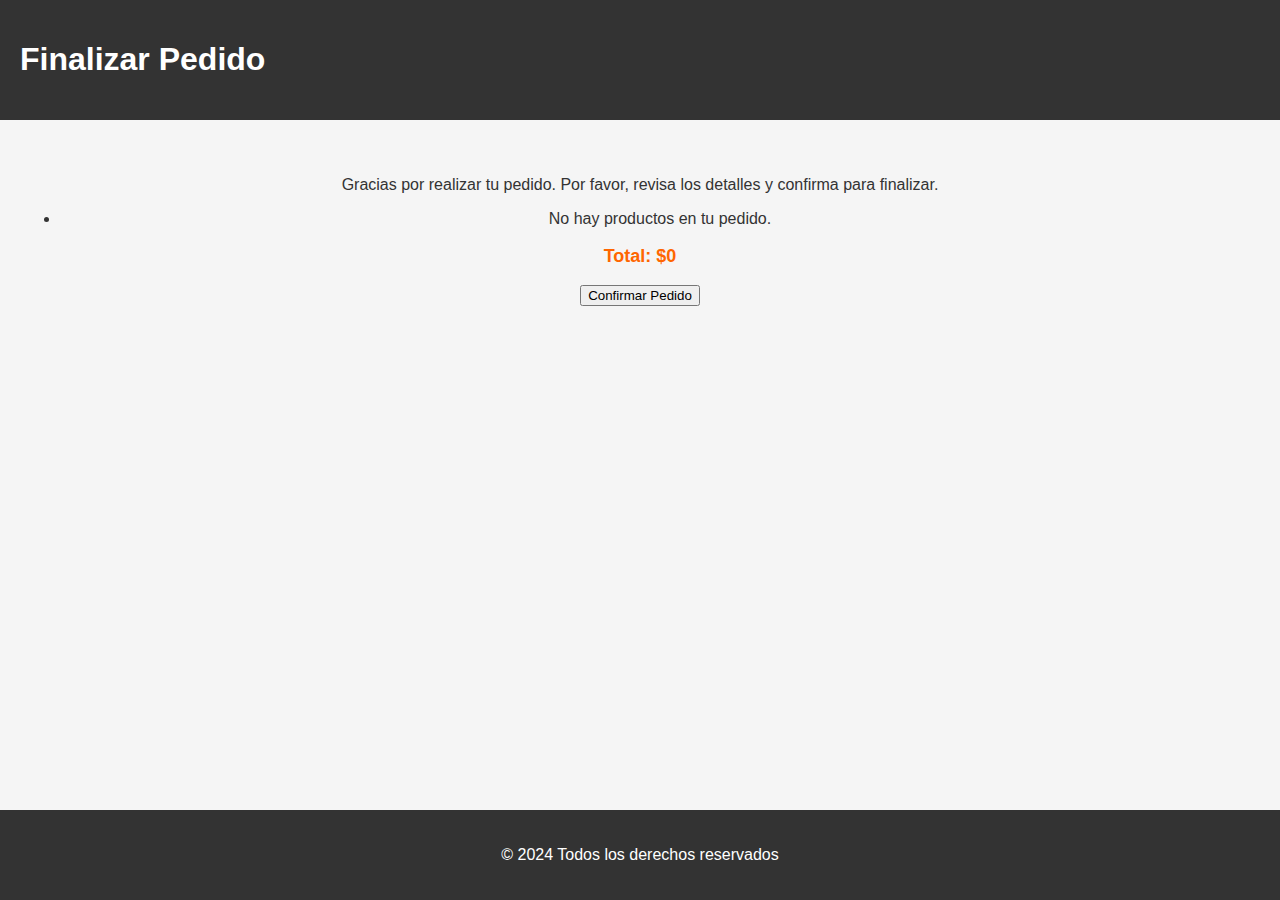
==== finalizar_pedido.html @ d0efa380 "Update finalizar_pedido.html" ====
<!DOCTYPE html>
<html lang="es">
<head>
    <meta charset="UTF-8">
    <meta name="viewport" content="width=device-width, initial-scale=1.0">
    <title>Finalizar Pedido</title>
    <link rel="stylesheet" href="styles.css">
</head>
<body>
    <header>
        <h1>Finalizar Pedido</h1>
    </header>

    <section>
        <p>Gracias por realizar tu pedido. Por favor, revisa los detalles y confirma para finalizar.</p>
        <ul id="order-details"></ul>
        <p id="order-total"></p>
        <button onclick="confirmOrder()">Confirmar Pedido</button>
    </section>

    <footer>
        <p>&copy; 2024 Todos los derechos reservados</p>
    </footer>

    <script>
        // Cargar los datos del pedido desde sessionStorage
        const orderItems = JSON.parse(sessionStorage.getItem('orderItems')) || [];
        const orderTotal = sessionStorage.getItem('orderTotal') || 0;

        // Mostrar los datos del pedido
        function displayOrderDetails() {
            const orderDetails = document.getElementById('order-details');
            const orderTotalDisplay = document.getElementById('order-total');

            // Limpiar la lista antes de agregar los elementos
            orderDetails.innerHTML = '';

            // Verificar si hay elementos en el pedido
            if (orderItems.length === 0) {
                const listItem = document.createElement('li');
                listItem.textContent = "No hay productos en tu pedido.";
                orderDetails.appendChild(listItem);
            } else {
                orderItems.forEach((item, index) => {
                    const listItem = document.createElement('li');
                    listItem.textContent = `${item.name} - $${item.price}`;
                    
                    // Crear botón de eliminar
                    const removeButton = document.createElement('button');
                    removeButton.textContent = 'Eliminar';
                    removeButton.onclick = () => removeItem(index);
                    listItem.appendChild(removeButton);
                    
                    orderDetails.appendChild(listItem);
                });
            }

            orderTotalDisplay.textContent = `Total: $${orderTotal}`;
        }

        // Función para eliminar un producto
        function removeItem(index) {
            const orderItems = JSON.parse(sessionStorage.getItem('orderItems')) || [];
            orderItems.splice(index, 1); // Eliminar el elemento del índice
            sessionStorage.setItem('orderItems', JSON.stringify(orderItems)); // Actualizar sessionStorage
            displayOrderDetails(); // Volver a mostrar los detalles del pedido
        }

        function confirmOrder() {
            alert('Tu pedido ha sido confirmado. ¡Gracias!');
            sessionStorage.clear(); // Limpia el pedido almacenado
            window.location.href = "index.html"; // Redirigir a la página principal
        }

        // Llamar a la función para mostrar el pedido
        displayOrderDetails();
    </script>
</body>
</html>
---- styles.css ----
* {
    box-sizing: border-box; /* Incluye padding y margen en el ancho total */
}

body {
    font-family: 'Helvetica Neue', sans-serif;
    background-color: #f5f5f5;
    color: #333;
    margin: 0;
    padding: 0;
    display: flex;
    flex-direction: column; /* Permite que el footer se mantenga al final */
    min-height: 100vh; /* Asegura que el footer esté en la parte inferior */
}

header {
    display: flex;
    justify-content: space-between;
    align-items: center;
    background-color: #333;
    padding: 20px;
    color: #fff;
}

header .logo img {
    height: 60px;
}

nav a {
    color: white !important; 
    text-decoration: none;
}

nav ul {
    list-style: none;
    margin: 0;
    padding: 0;
}

nav ul li {
    display: inline;
    margin-left: 20px;
}

nav ul li a {
    color: white; 
    text-decoration: none; 
    font-size: 1.2em;
}

section {
    padding: 40px 20px;
    text-align: center;
}

a {
    color: #333 !important;
    text-decoration: none; 
}

h2 {
    font-size: 2em;
    margin-bottom: 20px;
    color: #333;
    text-transform: uppercase;
}

.menu-grid {
    display: grid;
    grid-template-columns: repeat(auto-fit, minmax(250px, 1fr));
    gap: 40px;
    padding: 20px;
}

.menu-item {
    background-color: #fff;
    border-radius: 10px;
    box-shadow: 0 4px 8px rgba(0, 0, 0, 0.1);
    overflow: hidden;
    transition: transform 0.3s;
}

.menu-item:hover {
    transform: translateY(-10px);
}

.menu-item img {
    max-width: 100%; /* Asegura que las imágenes no excedan el ancho de su contenedor */
    height: auto; /* Mantiene la proporción */
}

.menu-item h3 {
    font-size: 1.5em;
    margin: 15px 0;
    color: #333;
}

.menu-item p {
    font-size: 1em;
    color: #666;
    margin: 10px 20px;
}

.menu-item .price {
    font-size: 1.4em;
    font-weight: bold;
    color: #e74c3c;
    margin-bottom: 20px;
}

footer {
    background-color: #333;
    color: #fff;
    text-align: center;
    padding: 20px;
    margin-top: auto; /* Hace que el footer se mantenga al final */
}

/* Estilo para el cuadro de resumen de pedido */
#order-bar {
    position: fixed;
    bottom: 0;
    width: 100%;
    background-color: #333; /* Fondo oscuro */
    color: #fff; /* Texto claro */
    display: flex;
    justify-content: space-between;
    align-items: center;
    padding: 15px 20px;
    font-size: 16px;
    box-shadow: 0 -4px 6px rgba(0, 0, 0, 0.2);
    z-index: 1000;
}

#order-total {
    font-weight: bold;
    font-size: 18px;
    color: #ff6600; /* Color llamativo */
}

#finalize-order {
    background-color: #28a745; /* Color verde para indicar acción positiva */
    color: white;
    border: none;
    padding: 10px 20px;
    font-size: 16px;
    font-weight: bold;
    border-radius: 5px;
    cursor: pointer;
    transition: background-color 0.3s ease, transform 0.2s ease;
}

#finalize-order:hover {
    background-color: #218838; /* Más oscuro en hover */
    transform: scale(1.05);
}

#finalize-order:active {
    background-color: #1e7e34;
    transform: scale(1);
}

/* Efecto de animación al actualizar el total */
@keyframes highlight {
    0% { color: #ff6600; transform: scale(1); }
    50% { color: #ffcc00; transform: scale(1.1); }
    100% { color: #ff6600; transform: scale(1); }
}

.highlight {
    animation: highlight 0.5s ease;
}

/* Estilo para el botón de agregar al pedido */
.add-to-order {
    background-color: #ff6600; /* Color atractivo y llamativo */
    color: white;
    border: none;
    padding: 10px 20px;
    font-size: 14px;
    font-weight: bold;
    border-radius: 5px;
    cursor: pointer;
    transition: background-color 0.3s ease, transform 0.2s ease;
}

.add-to-order:hover {
    background-color: #ff4500; /* Color de hover */
    transform: scale(1.05); /* Aumenta ligeramente el tamaño al pasar el mouse */
}

.add-to-order:active {
    background-color: #e04e00; /* Color cuando está presionado */
    transform: scale(1); /* Retorna al tamaño original */
}
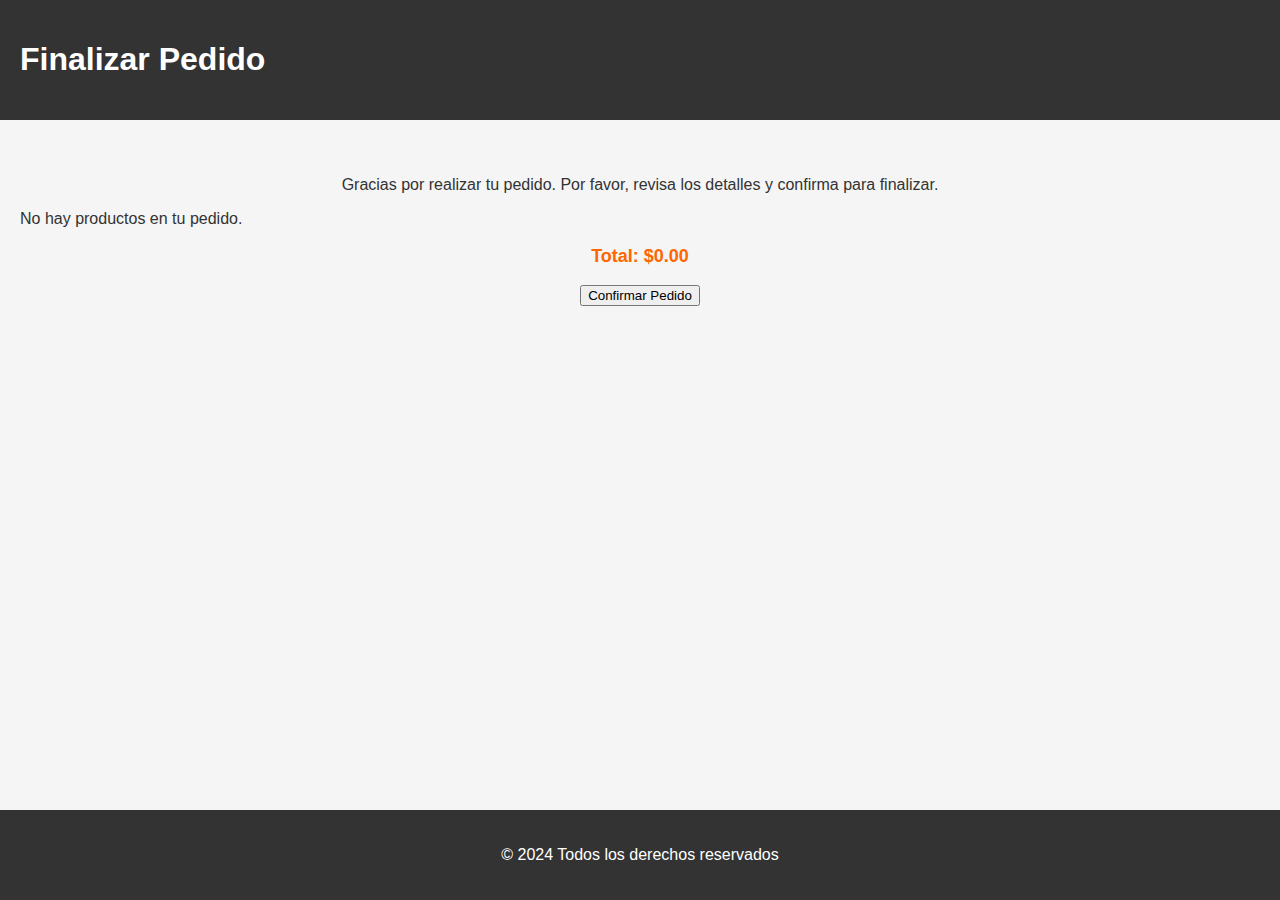
==== commit 624c759b: "Update finalizar_pedido.html" ====
--- a/finalizar_pedido.html
+++ b/finalizar_pedido.html
@@ -25,12 +25,12 @@
     <script>
         // Cargar los datos del pedido desde sessionStorage
         const orderItems = JSON.parse(sessionStorage.getItem('orderItems')) || [];
-        const orderTotal = sessionStorage.getItem('orderTotal') || 0;
 
         // Mostrar los datos del pedido
         function displayOrderDetails() {
             const orderDetails = document.getElementById('order-details');
             const orderTotalDisplay = document.getElementById('order-total');
+            let orderTotal = 0;
 
             // Limpiar la lista antes de agregar los elementos
             orderDetails.innerHTML = '';
@@ -45,17 +45,21 @@
                     const listItem = document.createElement('li');
                     listItem.textContent = `${item.name} - $${item.price}`;
                     
-                    // Crear botón de eliminar
-                    const removeButton = document.createElement('button');
-                    removeButton.textContent = 'Eliminar';
-                    removeButton.onclick = () => removeItem(index);
-                    listItem.appendChild(removeButton);
+                    // Crear ícono de eliminar
+                    const removeIcon = document.createElement('span');
+                    removeIcon.textContent = '❌'; // X roja
+                    removeIcon.className = 'remove-item';
+                    removeIcon.onclick = () => removeItem(index);
+                    listItem.appendChild(removeIcon);
                     
                     orderDetails.appendChild(listItem);
+
+                    // Sumar al total
+                    orderTotal += parseFloat(item.price);
                 });
             }
 
-            orderTotalDisplay.textContent = `Total: $${orderTotal}`;
+            orderTotalDisplay.textContent = `Total: $${orderTotal.toFixed(2)}`;
         }
 
         // Función para eliminar un producto
--- a/styles.css
+++ b/styles.css
@@ -193,3 +193,29 @@
     background-color: #e04e00; /* Color cuando está presionado */
     transform: scale(1); /* Retorna al tamaño original */
 }
+
+ul {
+    padding-left: 0; /* Eliminar el margen izquierdo de la lista */
+}
+
+ul li {
+    list-style-type: none; /* Eliminar los puntos de la lista */
+    display: flex; /* Usar flexbox para alinear texto y botón */
+    justify-content: space-between; /* Espaciado entre el texto y el botón */
+    align-items: center; /* Alinear verticalmente */
+    margin-bottom: 10px; /* Espacio entre los elementos de la lista */
+}
+
+ul li button {
+    background-color: #e74c3c; /* Color rojo para el botón de eliminar */
+    color: white;
+    border: none;
+    padding: 5px 10px;
+    border-radius: 5px;
+    cursor: pointer;
+}
+
+ul li button:hover {
+    background-color: #c0392b; /* Color más oscuro al pasar el mouse */
+}
+
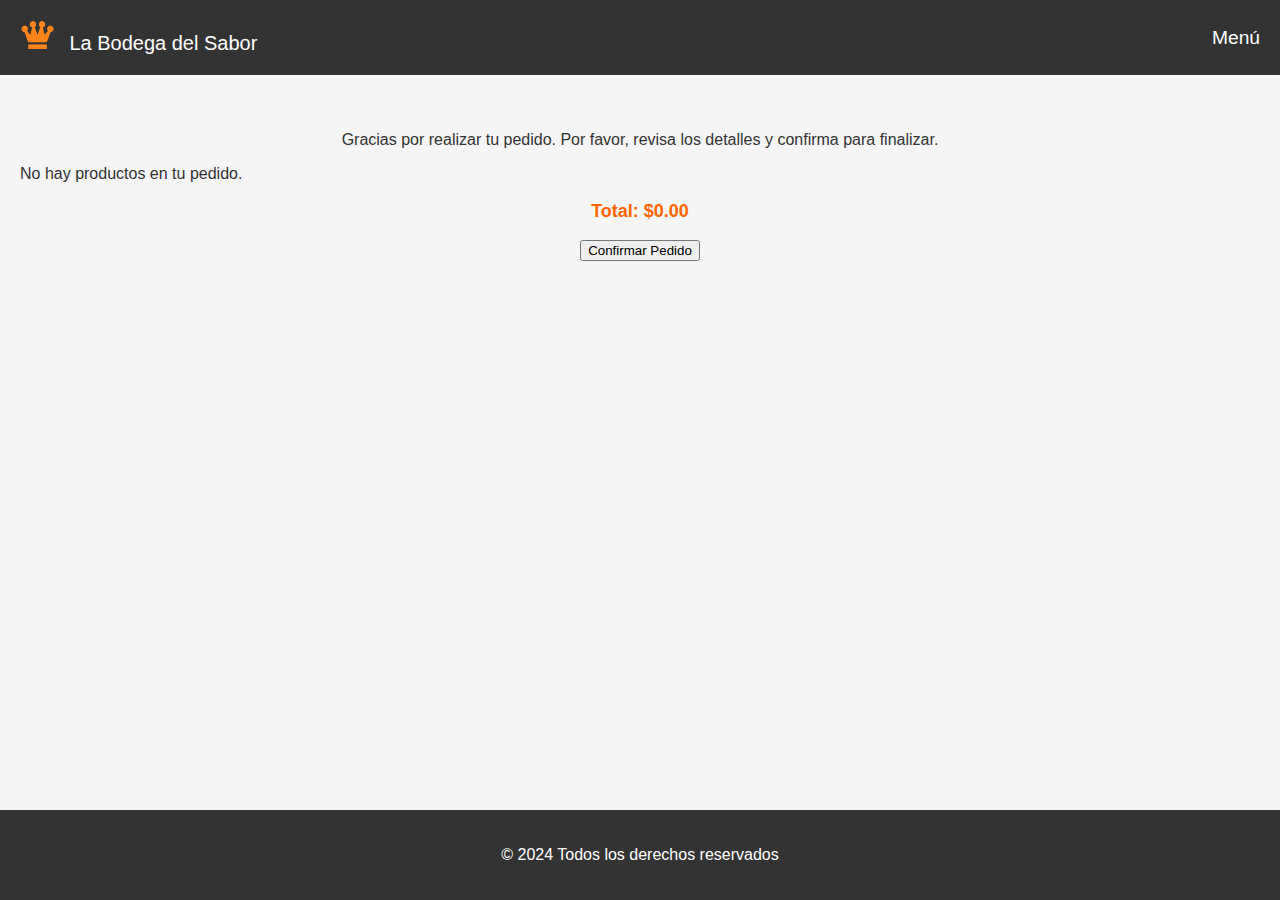
==== commit 3c297eda: "Update finalizar_pedido.html" ====
--- a/finalizar_pedido.html
+++ b/finalizar_pedido.html
@@ -8,7 +8,15 @@
 </head>
 <body>
     <header>
-        <h1>Finalizar Pedido</h1>
+        <div class="logo">
+            <img src="logo.png" alt="Logo de La Bodega del Sabor" style="height: 30px; margin-right: 10px;">
+            <span style="color: white; font-size: 20px;">La Bodega del Sabor</span>
+        </div>
+        <nav>
+            <ul>
+                <li><a href="index.html">Menú</a></li>
+            </ul>
+        </nav>
     </header>
 
     <section>
--- a/styles.css
+++ b/styles.css
@@ -200,10 +200,17 @@
 
 ul li {
     list-style-type: none; /* Eliminar los puntos de la lista */
-    display: flex; /* Usar flexbox para alinear texto y botón */
-    justify-content: space-between; /* Espaciado entre el texto y el botón */
+    display: flex; /* Usar flexbox para alinear texto y icono */
+    justify-content: space-between; /* Espaciado entre el texto y el icono */
     align-items: center; /* Alinear verticalmente */
     margin-bottom: 10px; /* Espacio entre los elementos de la lista */
+}
+
+.remove-item {
+    cursor: pointer; /* Cambiar el cursor al pasar sobre la X */
+    color: red; /* Color rojo para la X */
+    font-size: 1.5em; /* Tamaño de la X */
+    margin-left: 20px; /* Espacio entre el texto y la X */
 }
 
 ul li button {
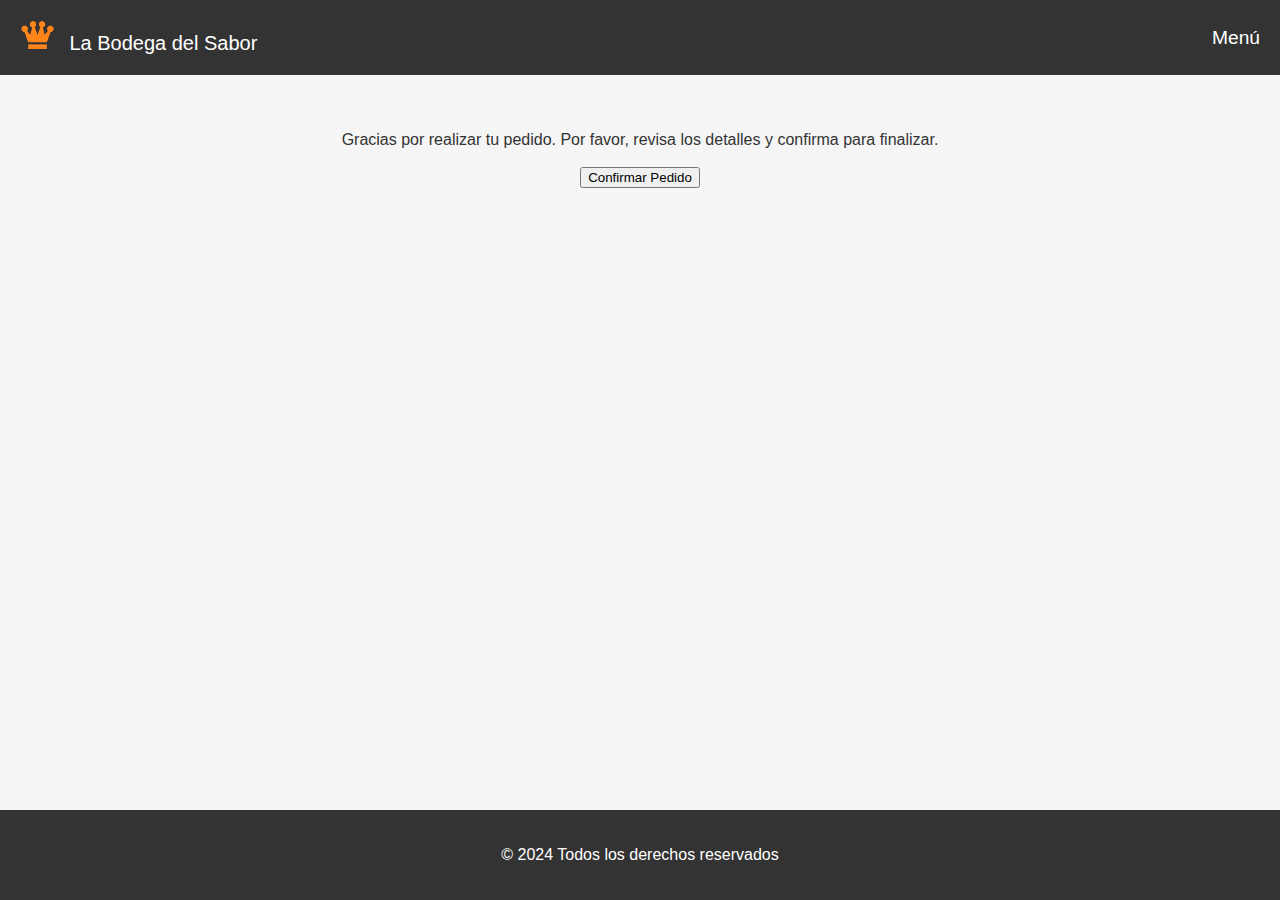
==== commit c5b66312: "Update finalizar_pedido.html" ====
--- a/finalizar_pedido.html
+++ b/finalizar_pedido.html
@@ -36,12 +36,36 @@
 
         // Mostrar los datos del pedido
         function displayOrderDetails() {
-            const orderDetails = document.getElementById('order-details');
-            const orderTotalDisplay = document.getElementById('order-total');
-            let orderTotal = 0;
+    const orderDetails = document.getElementById('order-details');
+    const orderTotalDisplay = document.getElementById('order-total');
 
-            // Limpiar la lista antes de agregar los elementos
-            orderDetails.innerHTML = '';
+    // Limpiar la lista de pedidos antes de mostrar los nuevos
+    orderDetails.innerHTML = '';
+
+    orderItems.forEach((item, index) => {
+        const listItem = document.createElement('li');
+        listItem.innerHTML = `
+            ${item.name} - $${item.price}
+            <span class="remove-item" onclick="removeItem(${index})">&times;</span>
+        `;
+        orderDetails.appendChild(listItem);
+    });
+
+    // Calcular y mostrar el total
+    const total = orderItems.reduce((acc, item) => acc + item.price, 0);
+    orderTotalDisplay.textContent = `Total: $${total}`;
+}
+
+function removeItem(index) {
+    // Eliminar el item del array
+    orderItems.splice(index, 1);
+    
+    // Actualizar el sessionStorage
+    sessionStorage.setItem('orderItems', JSON.stringify(orderItems));
+
+    // Volver a mostrar los detalles del pedido
+    displayOrderDetails();
+}
 
             // Verificar si hay elementos en el pedido
             if (orderItems.length === 0) {
